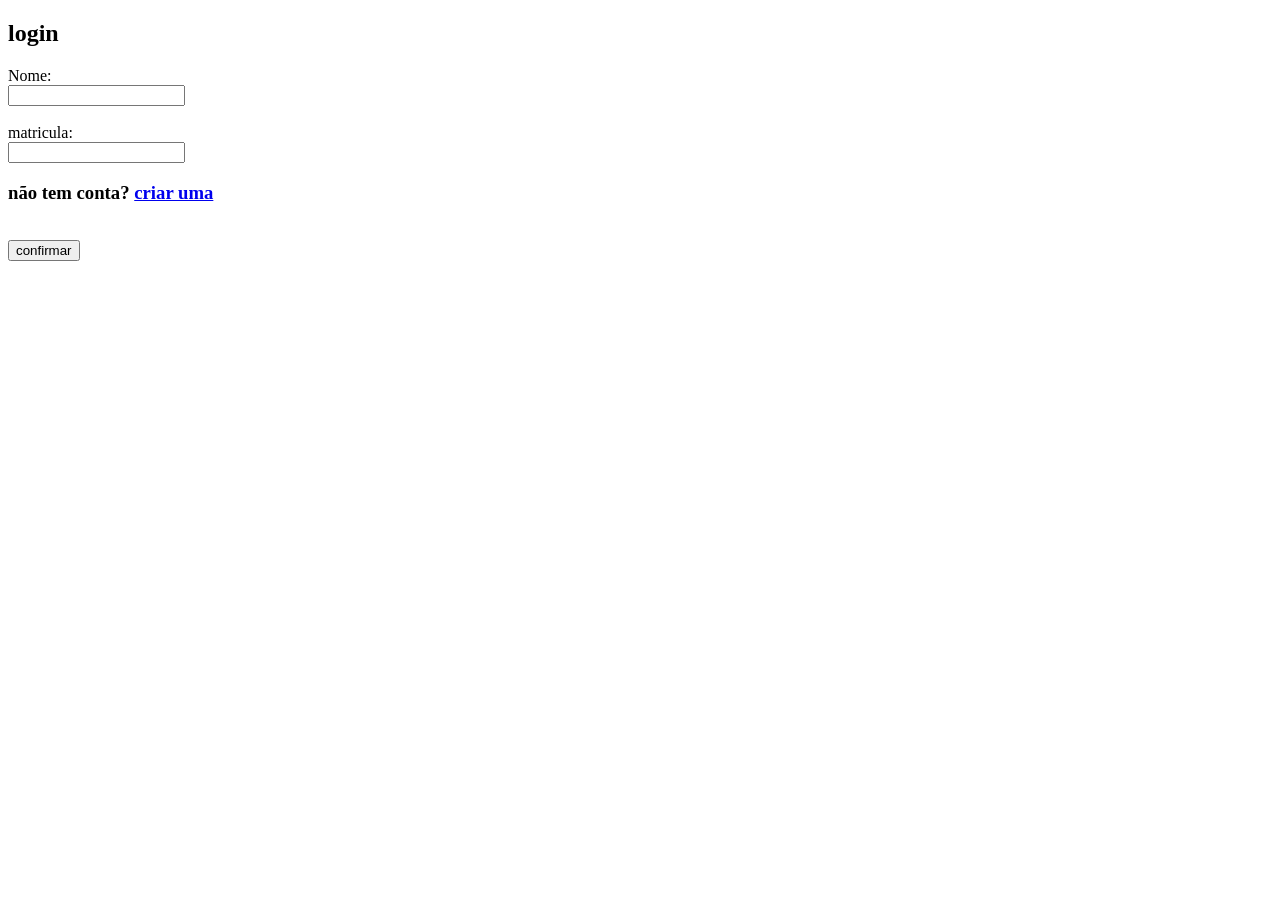
==== html/criarconta.html @ 191159cc "mmmm" ====
<!DOCTYPE html>
<html lang="pt-br">
<head>
    <meta charset="UTF-8">
    <meta name="viewport" content="width=device-width, initial-scale=1.0">
    <title>nova conta-kromm</title>
    <link rel="stylesheet" href="./css/novaconta.css">
</head>
<body>
    <div class="geral">
        <h2 class="titulo">login</h2>
        <div class="log">
            <div class="matricula">
                <form>
                    <label for="fname">Nome:</label>
                    <br>
                    <input type="text" id="fname" name="fname">
                </form>        
            </div>
            <br>
            <div class="matricula">
                <form>
                    <label for="lname">matricula:</label>
                    <br>
                    <input type="text" id="lname" name="lname">
                </form>
            </div>
            <div class="semconta">
                <h3>não tem conta? <a href="#">criar uma</a></h3>
            </div>
            <br>
            <button class="botao">confirmar</button>
        </div>
    </div>
</body>
</html>
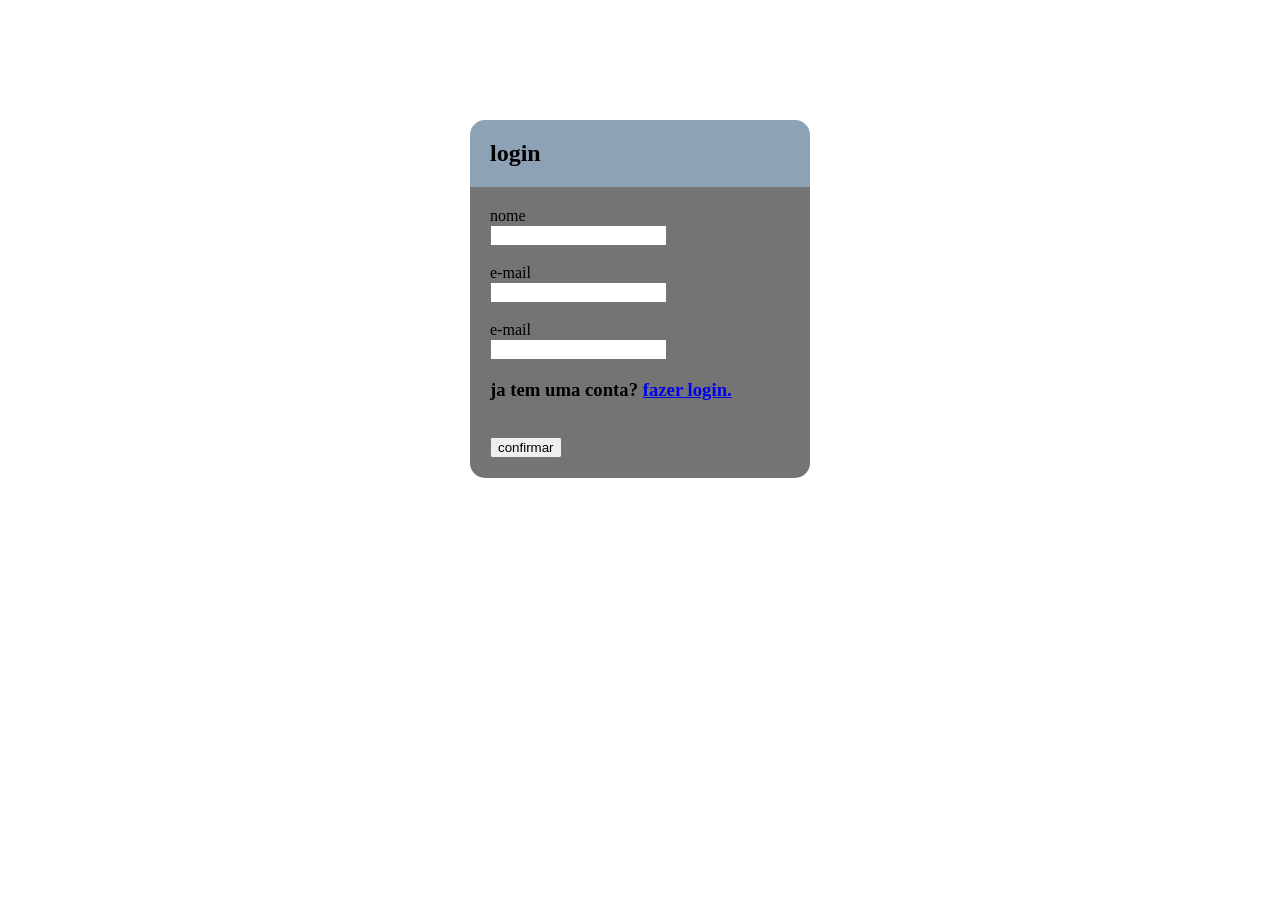
==== commit 5ddd4a73: "mmm" ====
--- a/html/criarconta.html
+++ b/html/criarconta.html
@@ -4,29 +4,37 @@
     <meta charset="UTF-8">
     <meta name="viewport" content="width=device-width, initial-scale=1.0">
     <title>nova conta-kromm</title>
-    <link rel="stylesheet" href="./css/novaconta.css">
+    <link rel="stylesheet" href="../css/novaconta.css">
 </head>
 <body>
     <div class="geral">
         <h2 class="titulo">login</h2>
         <div class="log">
-            <div class="matricula">
+            <div class="nome">
                 <form>
-                    <label for="fname">Nome:</label>
+                    <label for="fname">nome</label>
                     <br>
                     <input type="text" id="fname" name="fname">
                 </form>        
             </div>
             <br>
-            <div class="matricula">
+            <div class="e-mail">
                 <form>
-                    <label for="lname">matricula:</label>
+                    <label for="lname">e-mail</label>
+                    <br>
+                    <input type="text" id="lname" name="lname">
+                </form>
+            </div>
+            <br>
+            <div class="">
+                <form>
+                    <label for="lname">e-mail</label>
                     <br>
                     <input type="text" id="lname" name="lname">
                 </form>
             </div>
             <div class="semconta">
-                <h3>não tem conta? <a href="#">criar uma</a></h3>
+                <h3>ja tem uma conta? <a href="#">fazer login.</a></h3>
             </div>
             <br>
             <button class="botao">confirmar</button>
--- a/css/novaconta.css
+++ b/css/novaconta.css
@@ -0,0 +1,22 @@
+.geral{
+    margin-top: 100px;
+    display: flex;
+    flex-direction: column;
+    justify-content: center;
+    align-items: center;    
+}
+.titulo{
+    display: flex;
+    background-color: rgb(141, 162, 181);           
+    width: 300px;
+    border-radius: 15px 15px 0 0; 
+    padding: 20px;  
+    margin-bottom: 0;
+}
+.log{
+    margin-top: 0;
+    background-color: rgb(116, 116, 116);           
+    width: 300px;
+    border-radius: 0 0 15px 15px; 
+    padding: 20px; 
+}
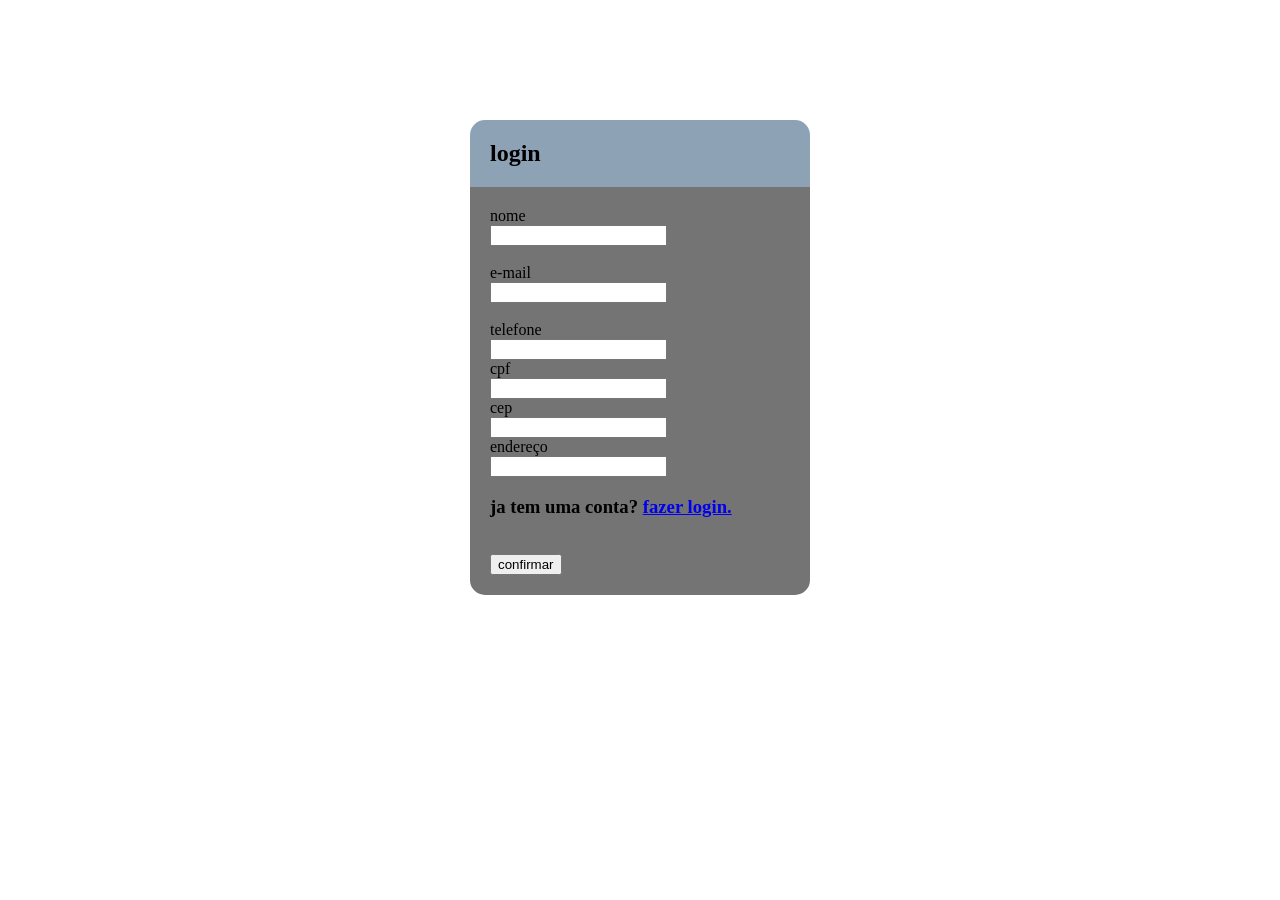
==== commit 057911ae: "alt" ====
--- a/html/criarconta.html
+++ b/html/criarconta.html
@@ -26,15 +26,36 @@
                 </form>
             </div>
             <br>
-            <div class="">
+            <div class="tel">
                 <form>
-                    <label for="lname">e-mail</label>
+                    <label for="lname">telefone</label>
+                    <br>
+                    <input type="text" id="lname" name="lname">
+                </form>
+            </div>
+            <div class="cpf">
+                <form>
+                    <label for="lname">cpf</label>
+                    <br>
+                    <input type="text" id="lname" name="lname">
+                </form>
+            </div>
+            <div class="cep">
+                <form>
+                    <label for="lname">cep</label>
+                    <br>
+                    <input type="text" id="lname" name="lname">
+                </form>
+            </div>
+            <div class="endereco">
+                <form>
+                    <label for="lname">endereço</label>
                     <br>
                     <input type="text" id="lname" name="lname">
                 </form>
             </div>
             <div class="semconta">
-                <h3>ja tem uma conta? <a href="#">fazer login.</a></h3>
+                <h3>ja tem uma conta? <a href="../index.html">fazer login.</a></h3>
             </div>
             <br>
             <button class="botao">confirmar</button>
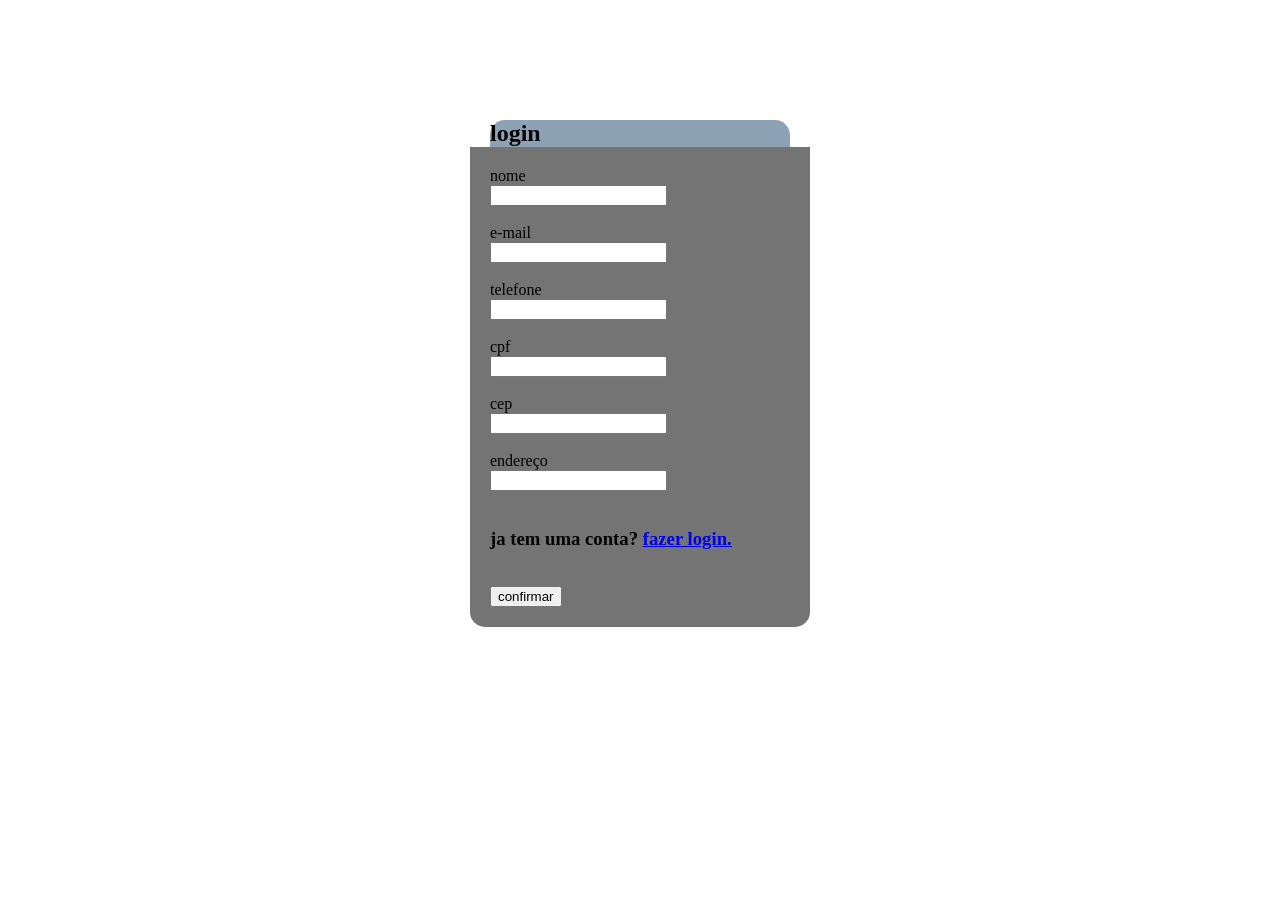
==== commit f7e22319: "mm" ====
--- a/html/criarconta.html
+++ b/html/criarconta.html
@@ -33,6 +33,7 @@
                     <input type="text" id="lname" name="lname">
                 </form>
             </div>
+            <br>
             <div class="cpf">
                 <form>
                     <label for="lname">cpf</label>
@@ -40,6 +41,7 @@
                     <input type="text" id="lname" name="lname">
                 </form>
             </div>
+            <br>
             <div class="cep">
                 <form>
                     <label for="lname">cep</label>
@@ -47,6 +49,7 @@
                     <input type="text" id="lname" name="lname">
                 </form>
             </div>
+            <br>
             <div class="endereco">
                 <form>
                     <label for="lname">endereço</label>
@@ -54,6 +57,7 @@
                     <input type="text" id="lname" name="lname">
                 </form>
             </div>
+            <br>
             <div class="semconta">
                 <h3>ja tem uma conta? <a href="../index.html">fazer login.</a></h3>
             </div>
--- a/css/novaconta.css
+++ b/css/novaconta.css
@@ -10,7 +10,7 @@
     background-color: rgb(141, 162, 181);           
     width: 300px;
     border-radius: 15px 15px 0 0; 
-    padding: 20px;  
+    padding: 20, 20, 0, 0;  
     margin-bottom: 0;
 }
 .log{
